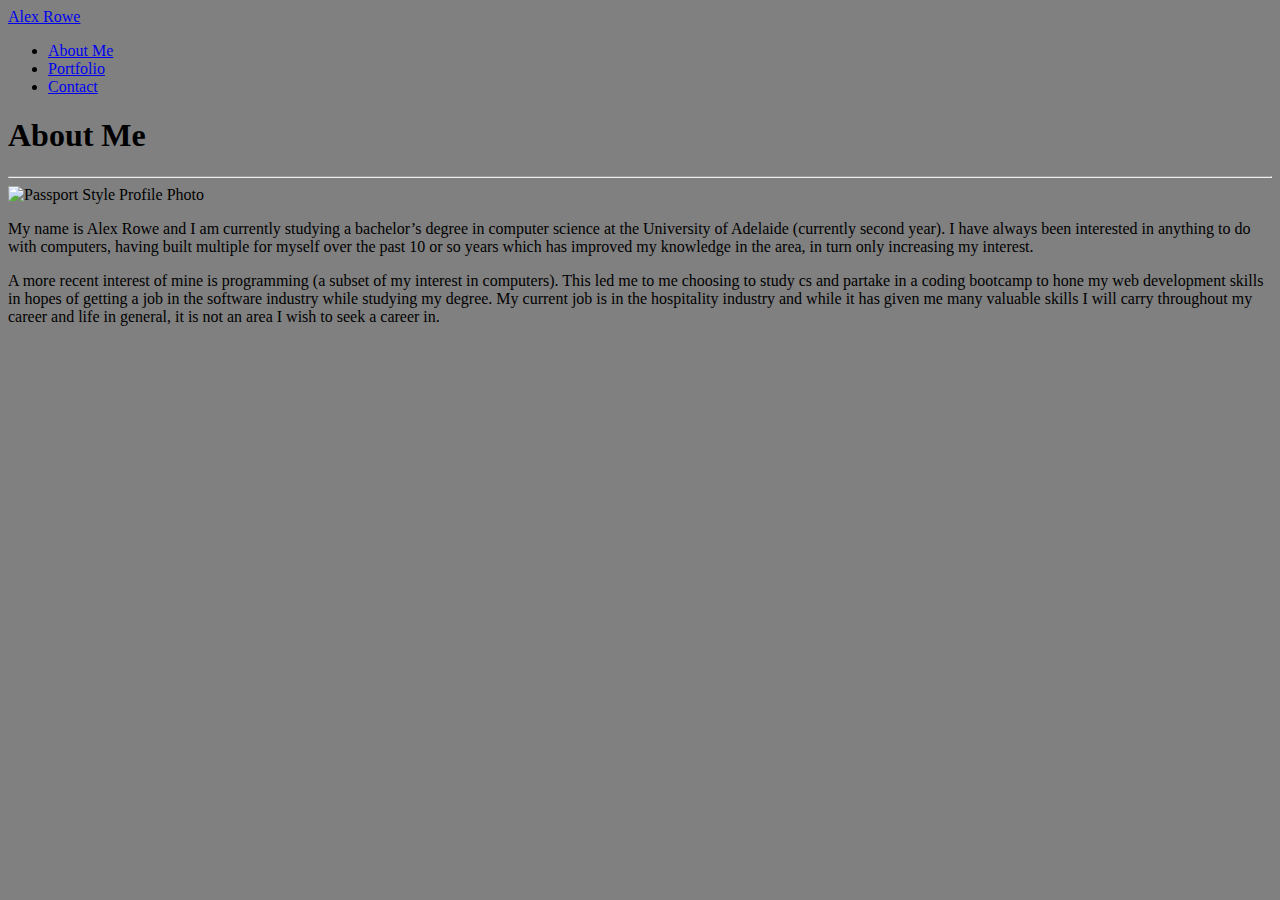
==== index.html @ f8977a2e "changed content in about me, added h1 tags to index and portfolio, validated all html files" ====
<!DOCTYPE html>
<html lang="en">
<head>
    <meta charset="UTF-8">
    <meta name="viewport" content="width=device-width, initial-scale=1.0">
    <title>About Me</title>

    <link href="https://cdn.jsdelivr.net/npm/bootstrap@5.0.0-beta1/dist/css/bootstrap.min.css" rel="stylesheet" integrity="sha384-giJF6kkoqNQ00vy+HMDP7azOuL0xtbfIcaT9wjKHr8RbDVddVHyTfAAsrekwKmP1" crossorigin="anonymous">
    <link rel="stylesheet" href="css/style.css">
</head>
<body style="background-color:gray;">
    <nav class="navbar navbar-expand-lg navbar-dark bg-dark">
        <div class="container-fluid">
            <a href="#" class="navbar-brand">Alex Rowe</a>
            <div class="collapse navbar-collapse" id="navbarNav">
                <ul class="navbar-nav">
                    <li class="nav-item">
                        <a class="nav-link active" aria-current="page" href="index.html">About Me</a>
                    </li>
                    <li>
                        <a class="nav-link" href="portfolio.html">Portfolio</a>
                    </li>
                    <li>
                        <a class="nav-link" href="contact.html">Contact</a>
                    </li>
                </ul>
            </div>
        </div>
    </nav>
    <main class="container-sm content">
        <section class="row">
            <h1>About Me</h1>
            <hr>
            <div class="col-md-3">
                <img class="img img-thumbnail" src="img/passport-style.PNG" alt="Passport Style Profile Photo">
            </div>
            <div class="col-md-9">
                <p>
                    My name is Alex Rowe and I am currently studying a bachelor’s degree in computer science at the University of Adelaide (currently second year). I have always been interested in anything to do with computers, having built multiple for myself over the past 10 or so years which has improved my knowledge in the area, in turn only increasing my interest.
                </p>
                <p>
                    A more recent interest of mine is programming (a subset of my interest in computers). This led me to me choosing to study cs and partake in a coding bootcamp to hone my web development skills in hopes of getting a job in the software industry while studying my degree. My current job is in the hospitality industry and while it has given me many valuable skills I will carry throughout my career and life in general, it is not an area I wish to seek a career in.
                </p>
            </div>
        </section>
    </main>
</body>
</html>
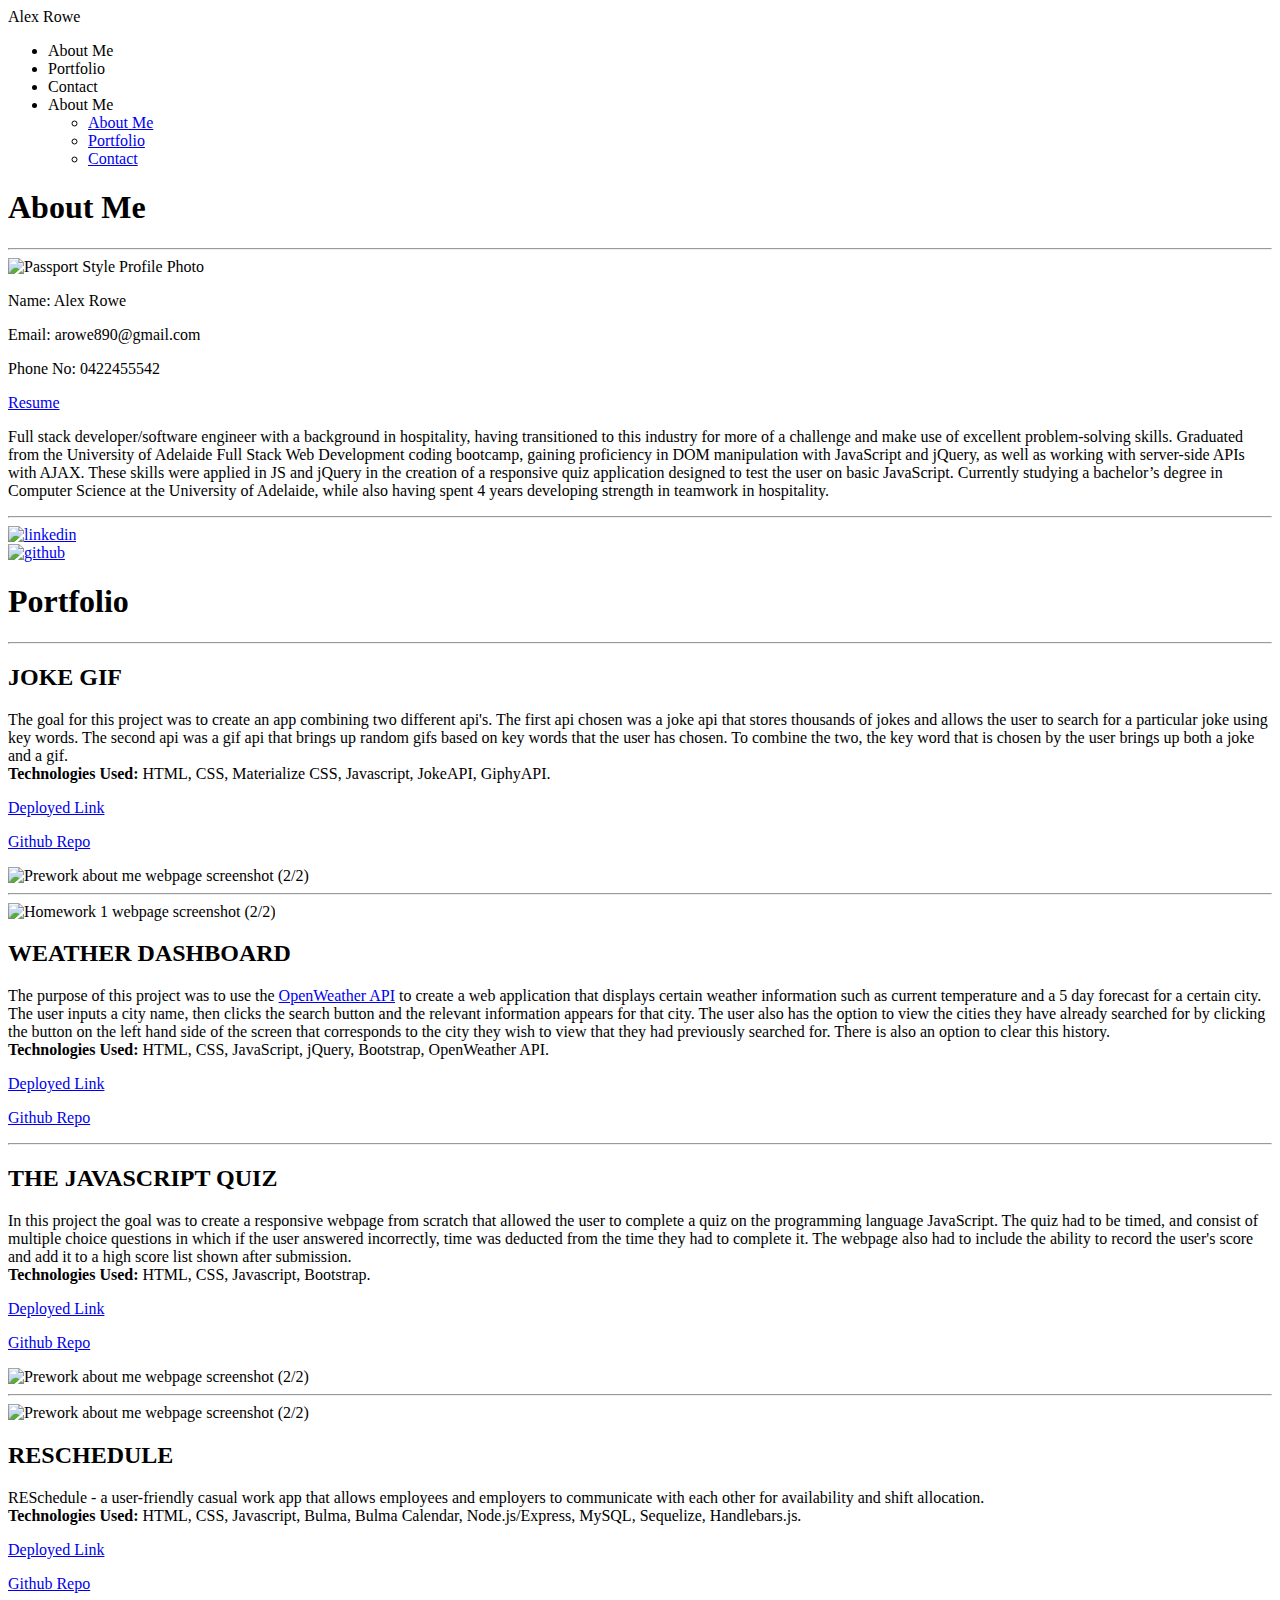
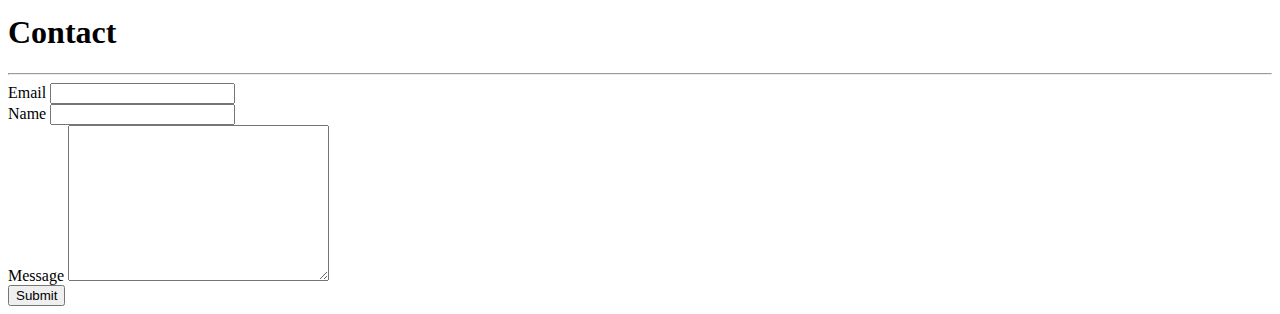
==== commit 229a5f04: "Update index.html" ====
--- a/index.html
+++ b/index.html
@@ -3,31 +3,42 @@
 <head>
     <meta charset="UTF-8">
     <meta name="viewport" content="width=device-width, initial-scale=1.0">
-    <title>About Me</title>
+    <title>Alex Rowe Portfolio</title>
 
     <link href="https://cdn.jsdelivr.net/npm/bootstrap@5.0.0-beta1/dist/css/bootstrap.min.css" rel="stylesheet" integrity="sha384-giJF6kkoqNQ00vy+HMDP7azOuL0xtbfIcaT9wjKHr8RbDVddVHyTfAAsrekwKmP1" crossorigin="anonymous">
+    <script src="//cdn.jsdelivr.net/npm/less@3.13" ></script>
     <link rel="stylesheet" href="css/style.css">
 </head>
-<body style="background-color:gray;">
-    <nav class="navbar navbar-expand-lg navbar-dark bg-dark">
-        <div class="container-fluid">
-            <a href="#" class="navbar-brand">Alex Rowe</a>
+<body>
+    <nav id="my-nav" class="navbar navbar-expand navbar-dark">
+        <div id="my-nav" class="container-fluid">
+            <span class="navbar-brand">Alex Rowe</span>
             <div class="collapse navbar-collapse" id="navbarNav">
                 <ul class="navbar-nav">
-                    <li class="nav-item">
-                        <a class="nav-link active" aria-current="page" href="index.html">About Me</a>
+                    <li class="nav-item non-dropdown">
+                        <a class="nav-link active about-link" aria-current="page">About Me</a>
                     </li>
-                    <li>
-                        <a class="nav-link" href="portfolio.html">Portfolio</a>
+                    <li class="non-dropdown">
+                        <a class="nav-link portfolio-link">Portfolio</a>
                     </li>
-                    <li>
-                        <a class="nav-link" href="contact.html">Contact</a>
+                    <li class="non-dropdown">
+                        <a class="nav-link contact-link">Contact</a>
+                    </li>
+                    <li class="nav-item dropdown" id="dropdown-outer">
+                        <a class="nav-link dropdown-toggle active" id="navbarDropdownMenuLink" role="button" data-bs-toggle="dropdown" aria-expanded="false">
+                          About Me
+                        </a>
+                        <ul class="dropdown-menu" aria-labelledby="navbarDropdownMenuLink">
+                          <li><a class="dropdown-item disabled about-link" href="#">About Me</a></li>
+                          <li><a class="dropdown-item portfolio-link" href="#">Portfolio</a></li>
+                          <li><a class="dropdown-item contact-link" href="#">Contact</a></li>
+                        </ul>
                     </li>
                 </ul>
             </div>
         </div>
     </nav>
-    <main class="container-sm content">
+    <main id="about-me" class="container-sm content">
         <section class="row">
             <h1>About Me</h1>
             <hr>
@@ -35,14 +46,129 @@
                 <img class="img img-thumbnail" src="img/passport-style.PNG" alt="Passport Style Profile Photo">
             </div>
             <div class="col-md-9">
-                <p>
-                    My name is Alex Rowe and I am currently studying a bachelor’s degree in computer science at the University of Adelaide (currently second year). I have always been interested in anything to do with computers, having built multiple for myself over the past 10 or so years which has improved my knowledge in the area, in turn only increasing my interest.
-                </p>
-                <p>
-                    A more recent interest of mine is programming (a subset of my interest in computers). This led me to me choosing to study cs and partake in a coding bootcamp to hone my web development skills in hopes of getting a job in the software industry while studying my degree. My current job is in the hospitality industry and while it has given me many valuable skills I will carry throughout my career and life in general, it is not an area I wish to seek a career in.
-                </p>
+                <div class="row">
+                    <div class="col-md-12">
+                        <p>Name: Alex Rowe</p>
+                        <p>Email: arowe890@gmail.com</p>
+                        <p>Phone No: 0422455542</p>
+                        <p><a href="pdfs/Resume.pdf" download>Resume</a></p>
+                    </div>
+                </div>
+                <div class="row">
+                    <div class="col-md-12">
+                        <p>
+                            Full stack developer/software engineer with a background in hospitality, having transitioned to
+                            this industry for more of a challenge and make use of excellent problem-solving skills.
+                            Graduated from the University of Adelaide Full Stack Web Development coding bootcamp,
+                            gaining proficiency in DOM manipulation with JavaScript and jQuery, as well as working with
+                            server-side APIs with AJAX. These skills were applied in JS and jQuery in the creation of a
+                            responsive quiz application designed to test the user on basic JavaScript. Currently studying a
+                            bachelor’s degree in Computer Science at the University of Adelaide, while also having spent 4
+                            years developing strength in teamwork in hospitality.
+                        </p>
+                    </div>
+                </div>
+                
+            </div>
+            <hr>
+            <div class="row">
+                <div id="linkedin" class="col-md-3">
+                    <a target="_blank" href="https://www.linkedin.com/in/alex-rowe99/"><img class="img-fluid" src="img/linkedin.jpg" alt="linkedin"></a>
+                </div>
+                <div id="github" class="col-md-3">
+                    <a target="_blank" href="https://github.com/TopGek99/"><img class="img-fluid" src="img/github.jpg" alt="github"></a>
+                </div>
             </div>
         </section>
     </main>
+    <main id="portfolio" class="container-sm content">
+        <h1>Portfolio</h1>
+        <hr>
+        <div class="row project">
+            <div id="joke-gif" class="col-md-6">
+                <h2>JOKE GIF</h2>
+                <p>
+                    The goal for this project was to create an app combining two different api's. The first api chosen was a joke api that stores thousands of jokes and allows the user to search for a particular joke using key words. The second api was a gif api that brings up random gifs based on key words that the user has chosen. To combine the two, the key word that is chosen by the user brings up both a joke and a gif.
+                    <br>
+                    <b>Technologies Used: </b>HTML, CSS, Materialize CSS, Javascript, JokeAPI, GiphyAPI.
+                </p>
+                <p><a target="_blank" href="https://topgek99.github.io/joke-gif">Deployed Link</a></p>
+                <p><a target="_blank" href="https://github.com/TopGek99/joke-gif">Github Repo</a></p>
+            </div>
+            <div class="col-md-6">
+                <img id="joke-img" class="img-thumbnail zoom" src="img/joke-gif.png" alt="Prework about me webpage screenshot (2/2)">
+            </div>
+        </div>
+        <hr>
+        <div class="row project">
+            <div id="weather-img" class="col-md-6">
+                <img class="img-thumbnail" src="img/weather.png" alt="Homework 1 webpage screenshot (2/2)">
+            </div>
+            <div id="weather-db" class="col-md-6">
+                <h2>WEATHER DASHBOARD</h2>
+                <p>
+                    The purpose of this project was to use the <a href="https://openweathermap.org/">OpenWeather API</a> to create a web application that displays certain weather information such as current temperature and a 5 day forecast for a certain city. The user inputs a city name, then clicks the search button and the relevant information appears for that city. The user also has the option to view the cities they have already searched for by clicking the button on the left hand side of the screen that corresponds to the city they wish to view that they had previously searched for. There is also an option to clear this history.
+                    <br>
+                    <b>Technologies Used: </b>HTML, CSS, JavaScript, jQuery, Bootstrap, OpenWeather API.
+                </p>
+                <p><a target="_blank" href="https://topgek99.github.io/weather-dashboard">Deployed Link</a></p>
+                <p><a target="_blank" href="https://github.com/TopGek99/weather-dashboard">Github Repo</a></p>
+            </div>
+        </div>
+        <hr>
+        <div class="row project">
+            <div id="js-quiz" class="col-md-6">
+                <h2>THE JAVASCRIPT QUIZ</h2>
+                <p>
+                    In this project the goal was to create a responsive webpage from scratch that allowed the user to complete a quiz on the programming language JavaScript. The quiz had to be timed, and consist of multiple choice questions in which if the user answered incorrectly, time was deducted from the time they had to complete it. The webpage also had to include the ability to record the user's score and add it to a high score list shown after submission.
+                    <br>
+                    <b>Technologies Used: </b>HTML, CSS, Javascript, Bootstrap.
+                </p>
+                <p><a target="_blank" href="https://topgek99.github.io/the-javascript-quiz">Deployed Link</a></p>
+                <p><a target="_blank" href="https://github.com/TopGek99/the-javascript-quiz">Github Repo</a></p>
+            </div>
+            <div class="col-md-6">
+                <img id="js-img" class="img-thumbnail zoom" src="img/js-quiz.png" alt="Prework about me webpage screenshot (2/2)">
+            </div>
+        </div>
+        <hr>
+        <div class="row project">
+            <div class="col-md-6">
+                <img id="js-img" class="img-thumbnail zoom" src="img/reschedule.png" alt="Prework about me webpage screenshot (2/2)">
+            </div>
+            <div id="reschedule" class="col-md-6">
+                <h2>RESCHEDULE</h2>
+                <p>
+                    RESchedule - a user-friendly casual work app that allows employees and employers to communicate with each other for availability and shift allocation.
+                    <br>
+                    <b>Technologies Used: </b>HTML, CSS, Javascript, Bulma, Bulma Calendar, Node.js/Express, MySQL, Sequelize, Handlebars.js.
+                </p>
+                <p><a target="_blank" href="https://reschedule-app.herokuapp.com">Deployed Link</a></p>
+                <p><a target="_blank" href="https://github.com/TopGek99/reschedule">Github Repo</a></p>
+            </div>
+        </div>
+    </main>
+    <main id="contact" class="container-sm content">
+        <h1>Contact</h1>
+        <hr>
+        <form>
+            <div class="mb-3">
+                <label for="email" class="form-label">Email</label>
+                <input type="email" id="email" class="form-control">
+            </div>
+            <div class="mb-3">
+                <label for="name" class="form-label">Name</label>
+                <input type="text" id="name" class="form-control">
+            </div>
+            <div class="mb-3">
+                <label for="message" class="form-label">Message</label>
+                <textarea id="message" cols="30" rows="10" class="form-control"></textarea>
+            </div>
+            <button type="submit" class="btn btn-primary">Submit</button>
+        </form>
+    </main>
+    <script src="https://cdn.jsdelivr.net/npm/bootstrap@5.0.0-beta1/dist/js/bootstrap.bundle.min.js" integrity="sha384-ygbV9kiqUc6oa4msXn9868pTtWMgiQaeYH7/t7LECLbyPA2x65Kgf80OJFdroafW" crossorigin="anonymous"></script>
+    <script src="https://cdnjs.cloudflare.com/ajax/libs/jquery/3.2.1/jquery.min.js"></script>
+    <script src="javascript/script.js"></script>
 </body>
-</html>+</html>
